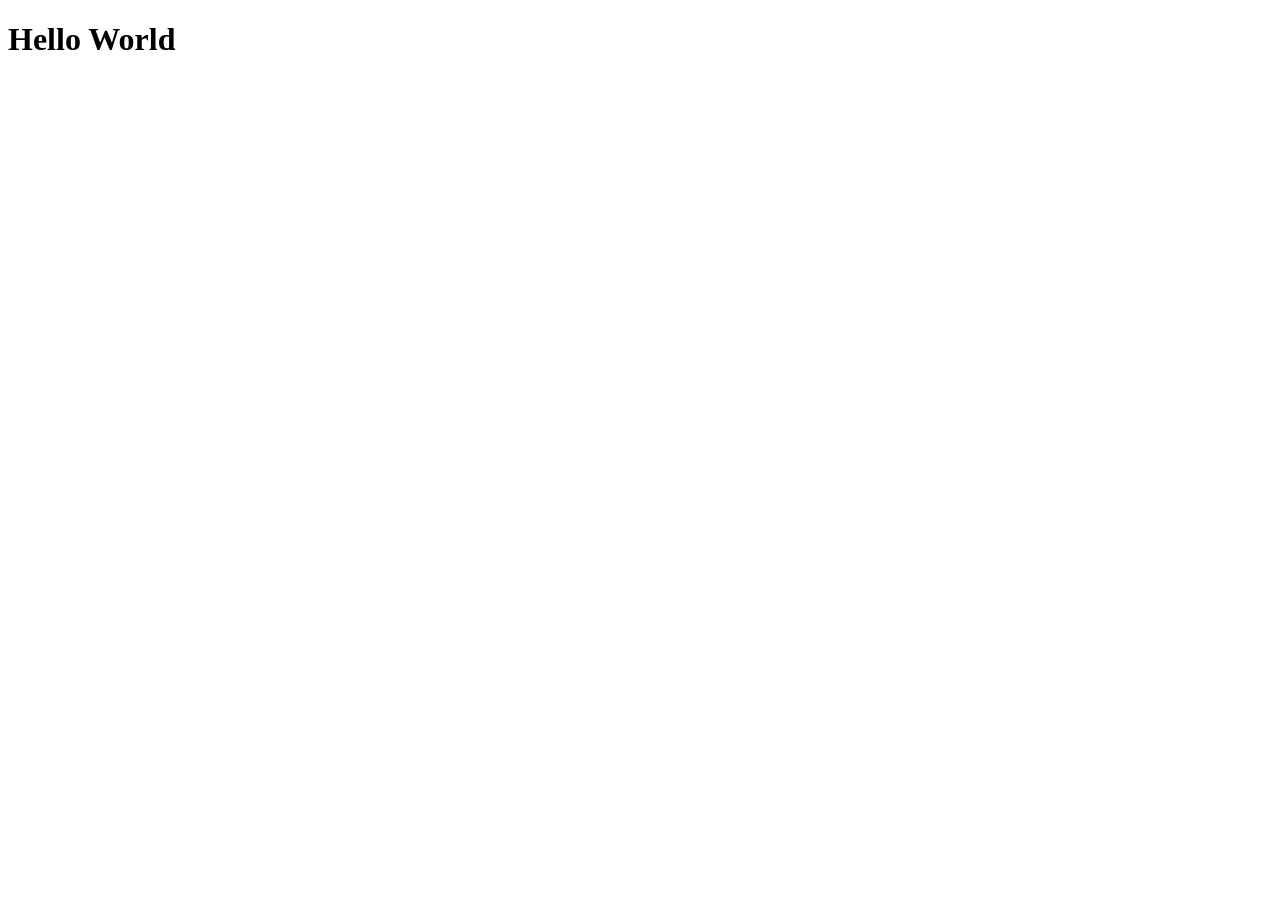
==== index.html @ 0f836d4d "Create index.html" ====
<!doctype html>
<html>
    <head>
        <title> Web-Comic.css </title>
        <meta name="description" content="A responsive web comic layout.">

        <!-- CSS -->
        <link href='./css/styles.css' rel='stylesheet'>
    </head>
    <body>
    <h1>Hello World</h1>
    </body>
</html>
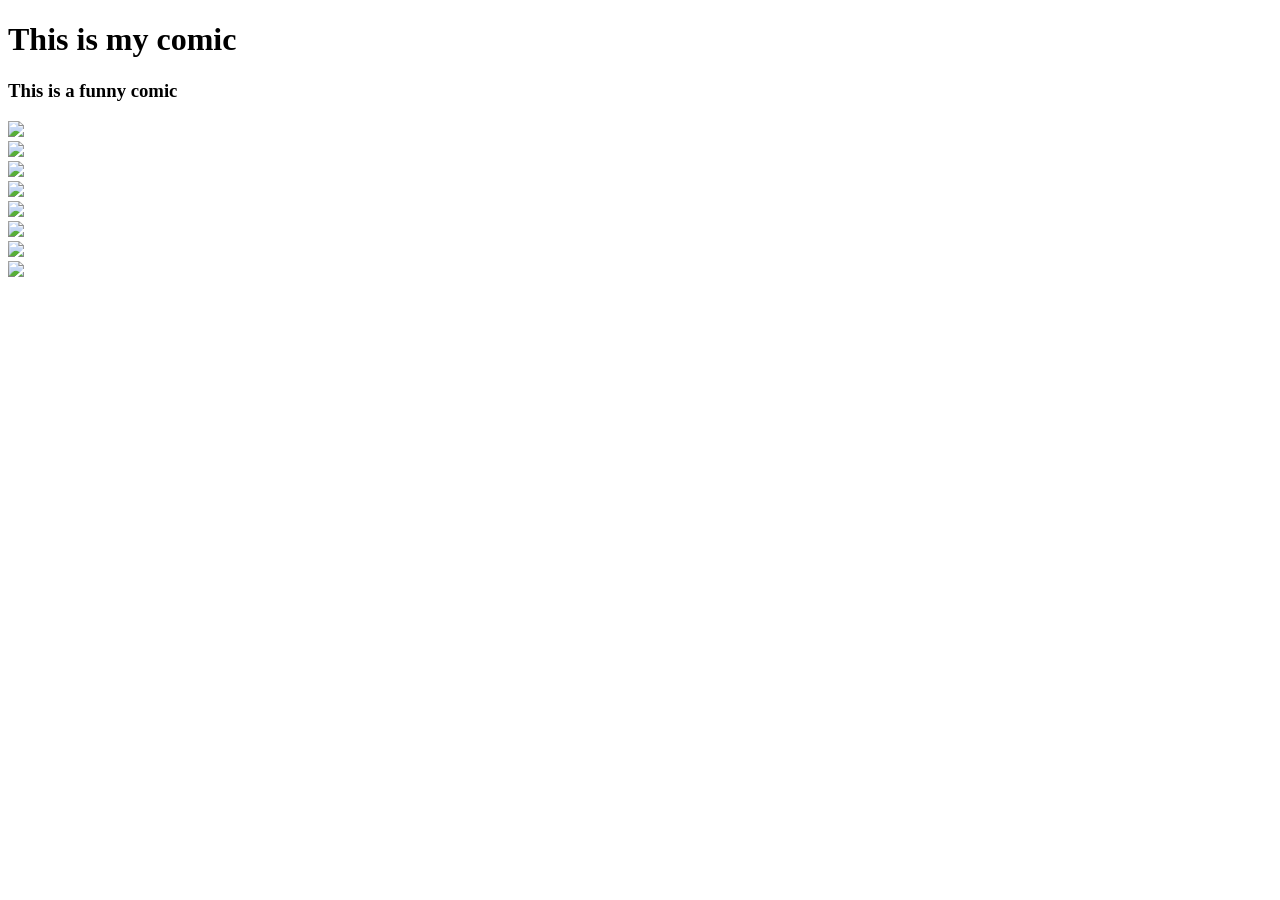
==== commit 05fe2bae: "added initial folders and files" ====
--- a/index.html
+++ b/index.html
@@ -5,9 +5,47 @@
         <meta name="description" content="A responsive web comic layout.">
 
         <!-- CSS -->
-        <link href='./css/styles.css' rel='stylesheet'>
+        <link href='/css/web-comic.css' rel='stylesheet'>
     </head>
     <body>
-    <h1>Hello World</h1>
+      <h1>This is my comic</h1>
+
+      <div class="comic">
+        <div class="comic-strip">
+          <h3 class="comic-strip-title">This is a funny comic</h3>
+          <div class="comic-strip-row">
+            <div class="comic-strip-frame">
+              <img src="images/xkcd-1693"/>
+            </div>
+            <div class="comic-strip-frame">
+              <img src="images/xkcd-1693"/>
+            </div>
+            <div class="comic-strip-frame">
+              <img src="images/xkcd-1693"/>
+            </div>
+            <div class="comic-strip-frame">
+              <img src="images/xkcd-1693"/>
+            </div>
+          </div>
+          <div class="comic-strip-row">
+            <div class="comic-strip-frame">
+              <img src="images/xkcd-1693"/>
+            </div>
+          </div>
+          <div class="comic-strip-row">
+            <div class="comic-strip-frame">
+              <img src="images/xkcd-1693"/>
+            </div>
+            <div class="comic-strip-frame">
+              <img src="images/xkcd-1693"/>
+            </div>
+          </div>
+          <div class="comic-strip-row">
+            <div class="comic-strip-frame frame-tall frame-no-border">
+              <img src="images/xkcd-1693"/>
+            </div>
+          </div>
+        </div>
+      </div>
     </body>
 </html>
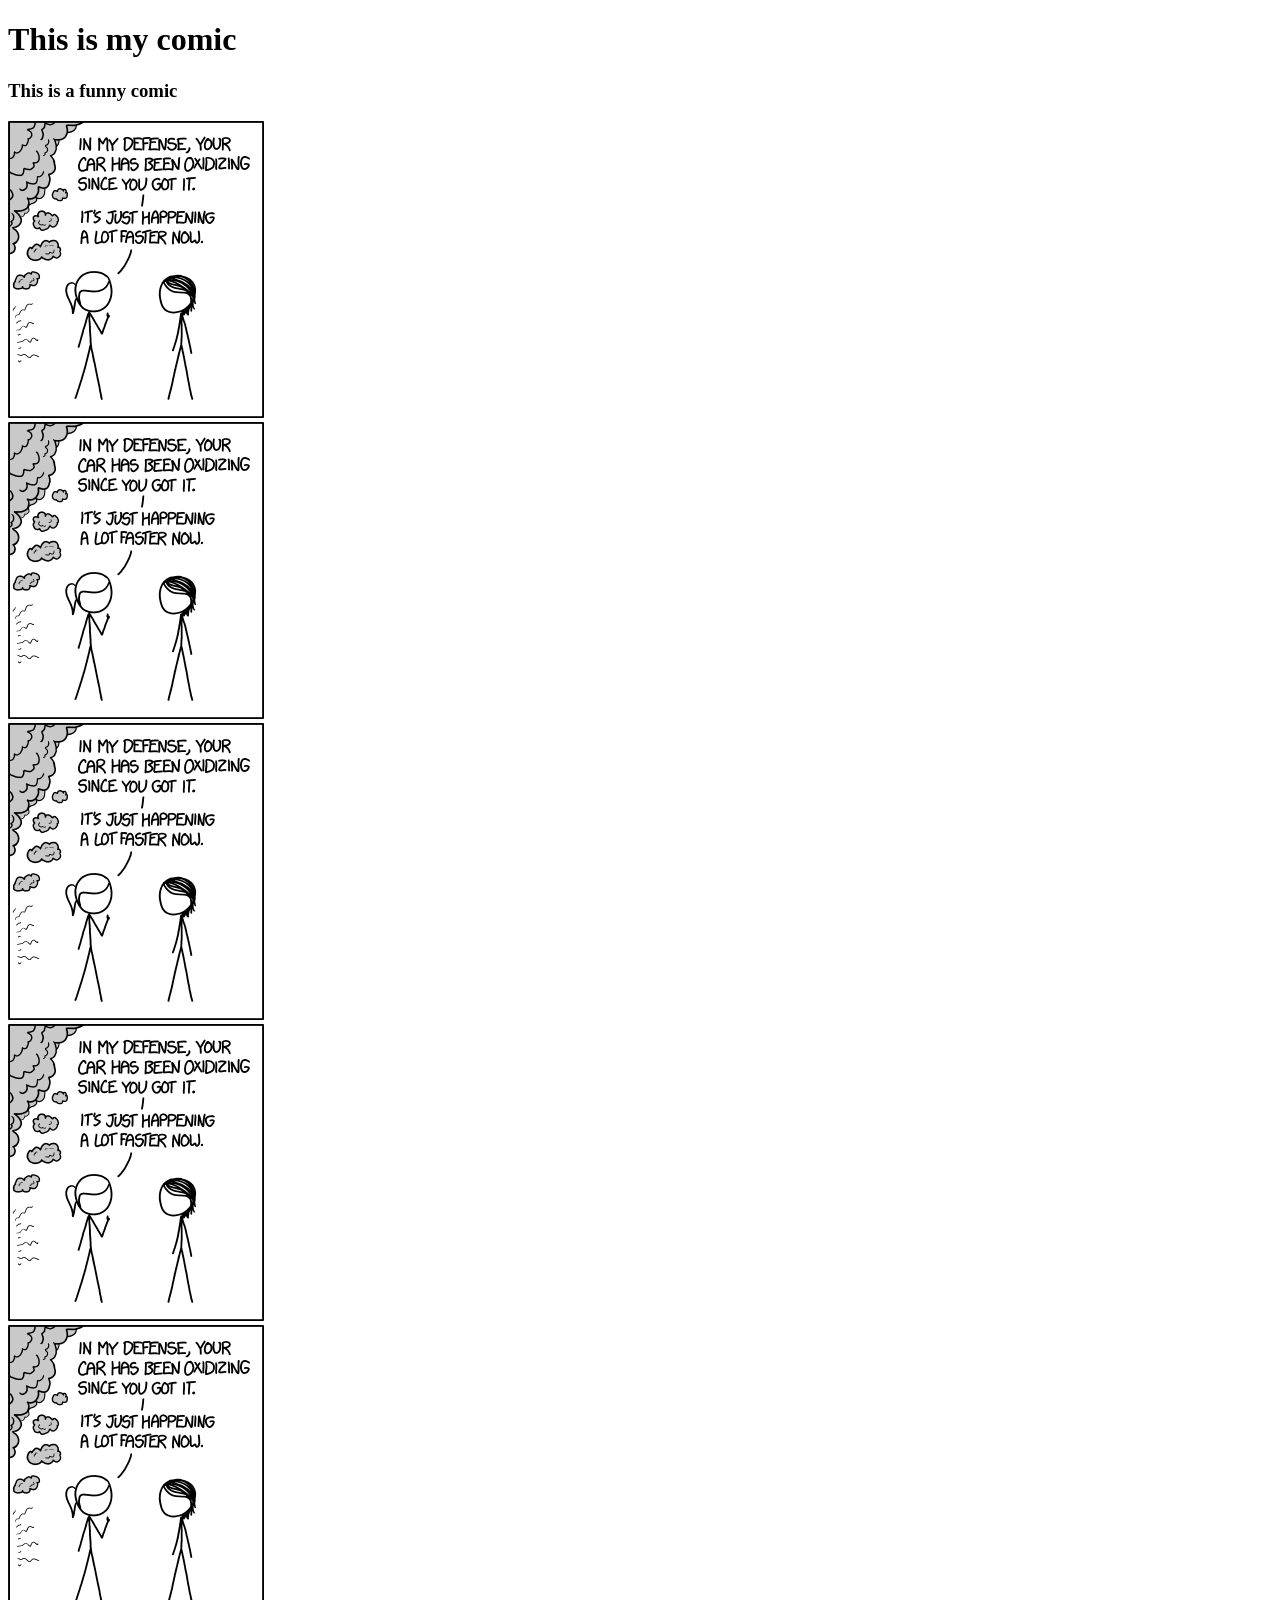
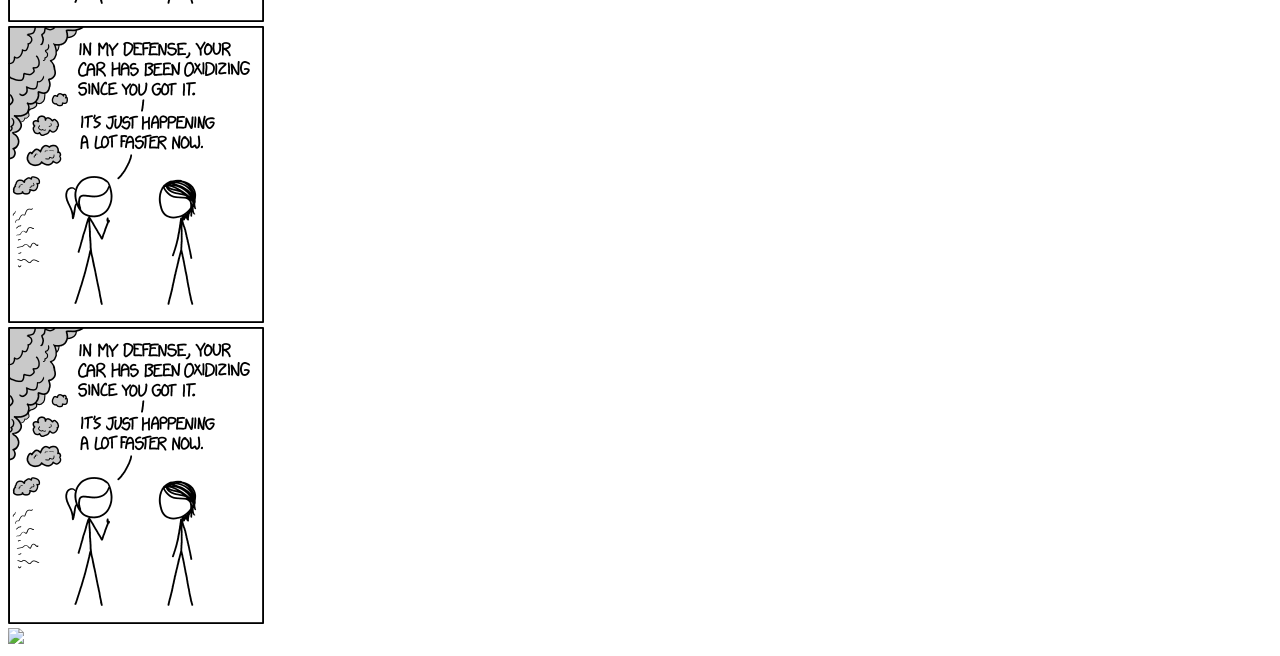
==== commit 7e0957f0: "added images" ====
--- a/index.html
+++ b/index.html
@@ -15,29 +15,29 @@
           <h3 class="comic-strip-title">This is a funny comic</h3>
           <div class="comic-strip-row">
             <div class="comic-strip-frame">
-              <img src="images/xkcd-1693"/>
+              <img src="images/xkcd-1693.png"/>
             </div>
             <div class="comic-strip-frame">
-              <img src="images/xkcd-1693"/>
+              <img src="images/xkcd-1693.png"/>
             </div>
             <div class="comic-strip-frame">
-              <img src="images/xkcd-1693"/>
+              <img src="images/xkcd-1693.png"/>
             </div>
             <div class="comic-strip-frame">
-              <img src="images/xkcd-1693"/>
+              <img src="images/xkcd-1693.png"/>
             </div>
           </div>
           <div class="comic-strip-row">
             <div class="comic-strip-frame">
-              <img src="images/xkcd-1693"/>
+              <img src="images/xkcd-1693.png"/>
             </div>
           </div>
           <div class="comic-strip-row">
             <div class="comic-strip-frame">
-              <img src="images/xkcd-1693"/>
+              <img src="images/xkcd-1693.png"/>
             </div>
             <div class="comic-strip-frame">
-              <img src="images/xkcd-1693"/>
+              <img src="images/xkcd-1693.png"/>
             </div>
           </div>
           <div class="comic-strip-row">
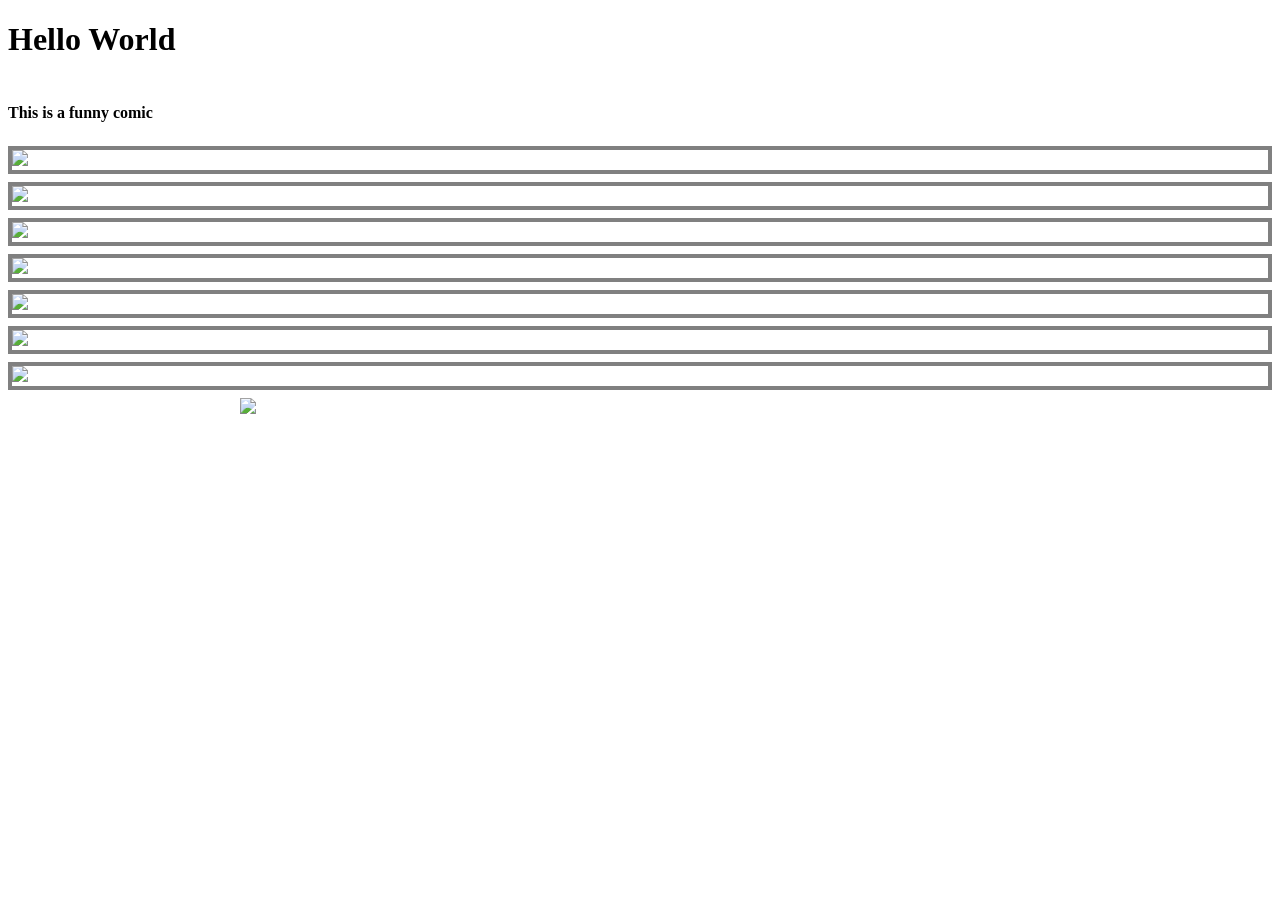
==== commit f562d50e: "added gitignore file; converted sass" ====
--- a/index.html
+++ b/index.html
@@ -1,51 +1,55 @@
 <!doctype html>
 <html>
-    <head>
-        <title> Web-Comic.css </title>
-        <meta name="description" content="A responsive web comic layout.">
 
-        <!-- CSS -->
-        <link href='/css/web-comic.css' rel='stylesheet'>
-    </head>
-    <body>
-      <h1>This is my comic</h1>
+<head>
+    <title> Web-Comic.css </title>
+    <meta name="description" content="A responsive web comic layout.">
 
-      <div class="comic">
-        <div class="comic-strip">
-          <h3 class="comic-strip-title">This is a funny comic</h3>
-          <div class="comic-strip-row">
-            <div class="comic-strip-frame">
-              <img src="images/xkcd-1693.png"/>
-            </div>
-            <div class="comic-strip-frame">
-              <img src="images/xkcd-1693.png"/>
-            </div>
-            <div class="comic-strip-frame">
-              <img src="images/xkcd-1693.png"/>
-            </div>
-            <div class="comic-strip-frame">
-              <img src="images/xkcd-1693.png"/>
-            </div>
+    <!-- CSS -->
+    <link href='/css/web-comic.css' rel='stylesheet'>
+    <link href='/css/styles.css' rel='stylesheet'>
+</head>
+
+<body>
+    <h1>Hello World</h1>
+
+    <div class="comic">
+      <div class="comic-strip">
+        <h3 class="comic-strip-title">This is a funny comic</h3>
+        <div class="comic-strip-row">
+          <div class="comic-strip-frame">
+            <img src="images/xckd-1693.png"/>
           </div>
-          <div class="comic-strip-row">
-            <div class="comic-strip-frame">
-              <img src="images/xkcd-1693.png"/>
-            </div>
+          <div class="comic-strip-frame">
+            <img src="images/xckd-1693.png"/>
           </div>
-          <div class="comic-strip-row">
-            <div class="comic-strip-frame">
-              <img src="images/xkcd-1693.png"/>
-            </div>
-            <div class="comic-strip-frame">
-              <img src="images/xkcd-1693.png"/>
-            </div>
+          <div class="comic-strip-frame">
+            <img src="images/xckd-1693.png"/>
           </div>
-          <div class="comic-strip-row">
-            <div class="comic-strip-frame frame-tall frame-no-border">
-              <img src="images/xkcd-1693"/>
-            </div>
+          <div class="comic-strip-frame">
+            <img src="images/xckd-1693.png"/>
+          </div>
+        </div>
+        <div class="comic-strip-row">
+          <div class="comic-strip-frame">
+            <img src="images/xckd-1693.png"/>
+          </div>
+        </div>
+        <div class="comic-strip-row">
+          <div class="comic-strip-frame">
+            <img src="images/xckd-1693.png"/>
+          </div>
+          <div class="comic-strip-frame">
+            <img src="images/xckd-1693.png"/>
+          </div>
+        </div>
+        <div class="comic-strip-row">
+          <div class="comic-strip-frame frame-tall frame-no-border">
+            <img src="images/xckd-1693.png"/>
           </div>
         </div>
       </div>
-    </body>
+    </div>
+</body>
+
 </html>
--- a/css/web-comic.css
+++ b/css/web-comic.css
@@ -0,0 +1,25 @@
+.comic-strip-frame.frame-tall {
+  display: block;
+  margin-left: auto;
+  margin-right: auto; }
+
+.comic {
+  margin-left: -0.5rem;
+  margin-right: -0.5rem;
+  overflow-x: hidden; }
+
+.comic-strip-title {
+  padding: 0.5rem;
+  font-size: 1rem; }
+
+.comic-strip-frame {
+  margin: 0.5rem;
+  border: 4px solid gray; }
+  .comic-strip-frame.frame-tall {
+    max-width: 800px; }
+  .comic-strip-frame.frame-no-border {
+    border: none; }
+  .comic-strip-frame img {
+    width: 100%; }
+
+/*# sourceMappingURL=web-comic.css.map */
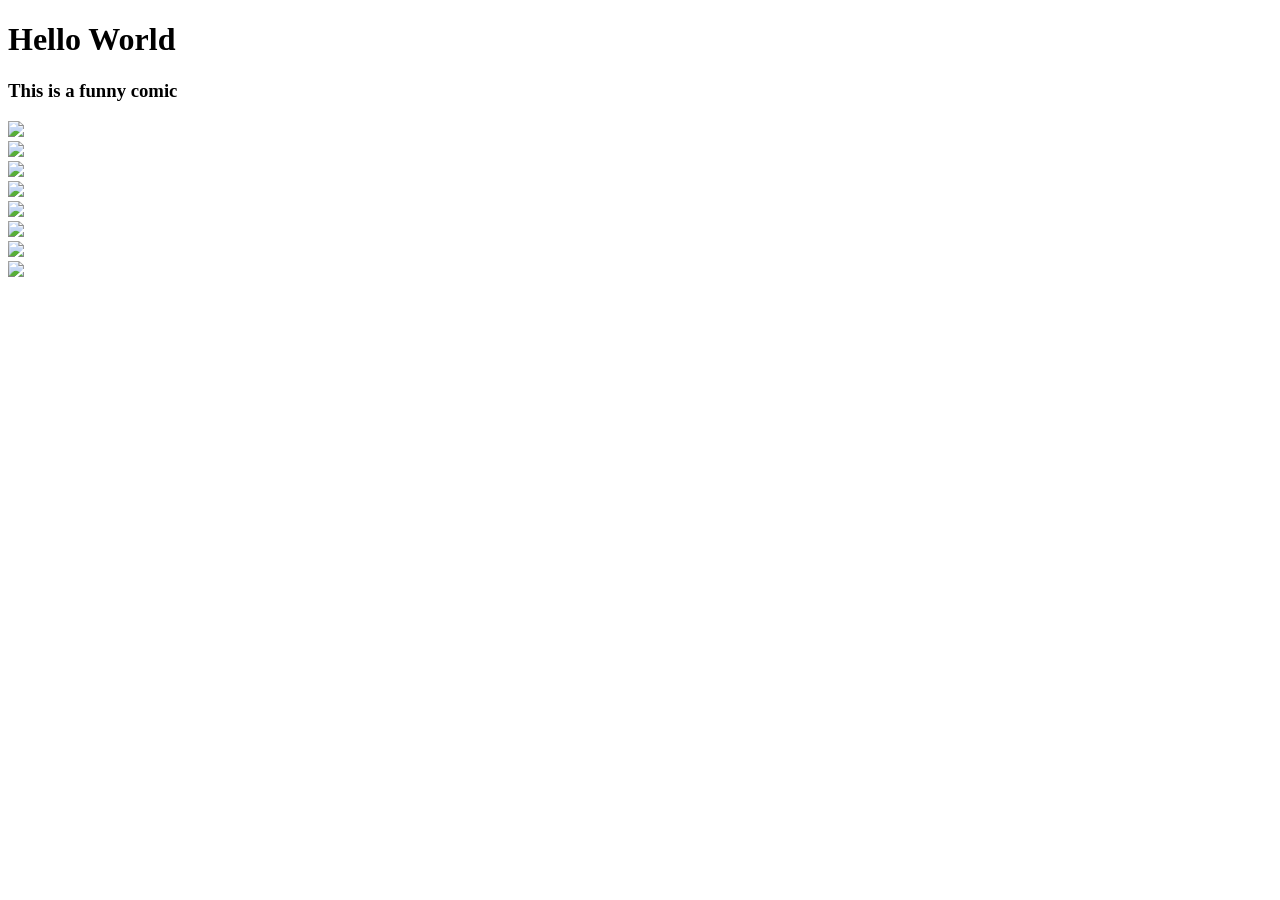
==== commit 050dd585: "attempting to resolve urls" ====
--- a/index.html
+++ b/index.html
@@ -6,8 +6,8 @@
     <meta name="description" content="A responsive web comic layout.">
 
     <!-- CSS -->
-    <link href='/css/web-comic.css' rel='stylesheet'>
-    <link href='/css/styles.css' rel='stylesheet'>
+    <link href='/web-comic.css/css/web-comic.css' rel='stylesheet'>
+    <link href='/web-comic.css/css/styles.css' rel='stylesheet'>
 </head>
 
 <body>
@@ -18,34 +18,34 @@
         <h3 class="comic-strip-title">This is a funny comic</h3>
         <div class="comic-strip-row">
           <div class="comic-strip-frame">
-            <img src="images/xckd-1693.png"/>
+            <img src="/web-comic.css/images/xckd-1693.png"/>
           </div>
           <div class="comic-strip-frame">
-            <img src="images/xckd-1693.png"/>
+            <img src="/web-comic.css/images/xckd-1693.png"/>
           </div>
           <div class="comic-strip-frame">
-            <img src="images/xckd-1693.png"/>
+            <img src="/web-comic.css/images/xckd-1693.png"/>
           </div>
           <div class="comic-strip-frame">
-            <img src="images/xckd-1693.png"/>
+            <img src="/web-comic.css/images/xckd-1693.png"/>
           </div>
         </div>
         <div class="comic-strip-row">
           <div class="comic-strip-frame">
-            <img src="images/xckd-1693.png"/>
+            <img src="/web-comic.css/images/xckd-1693.png"/>
           </div>
         </div>
         <div class="comic-strip-row">
           <div class="comic-strip-frame">
-            <img src="images/xckd-1693.png"/>
+            <img src="/web-comic.css/images/xckd-1693.png"/>
           </div>
           <div class="comic-strip-frame">
-            <img src="images/xckd-1693.png"/>
+            <img src="/web-comic.css/images/xckd-1693.png"/>
           </div>
         </div>
         <div class="comic-strip-row">
           <div class="comic-strip-frame frame-tall frame-no-border">
-            <img src="images/xckd-1693.png"/>
+            <img src="/web-comic.css/images/xckd-1693.png"/>
           </div>
         </div>
       </div>
